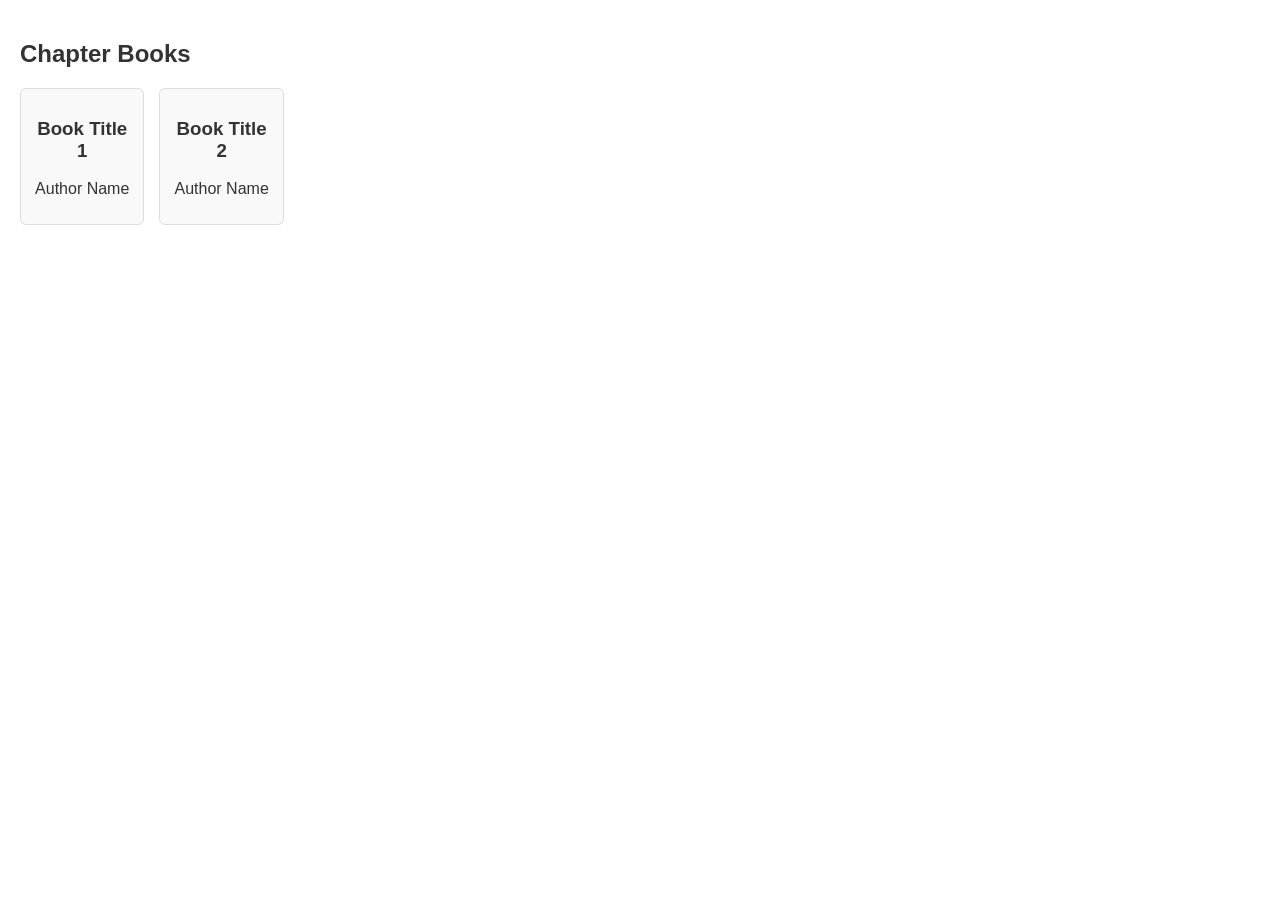
==== chapter-books.html @ 6e07c045 "changes again" ====
<!DOCTYPE html>
<html lang="en">
<head>
  <meta charset="UTF-8">
  <title>Chapter Books</title>
  <style>
    body {
      font-family: Arial, sans-serif;
      margin: 0;
      padding: 20px;
      background-color: #ffffff;
      color: #333333;
    }
    .book-grid {
      display: grid;
      grid-template-columns: repeat(auto-fill, minmax(120px, 1fr));
      gap: 15px;
    }
    .book-card {
      border: 1px solid #ddd;
      border-radius: 6px;
      padding: 10px;
      text-align: center;
      background-color: #f9f9f9;
    }
  </style>
</head>
<body>
  <h2>Chapter Books</h2>
  <div class="book-grid">
    <div class="book-card">
      <h3>Book Title 1</h3>
      <p>Author Name</p>
    </div>
    <div class="book-card">
      <h3>Book Title 2</h3>
      <p>Author Name</p>
    </div>
  </div>
</body>
</html>
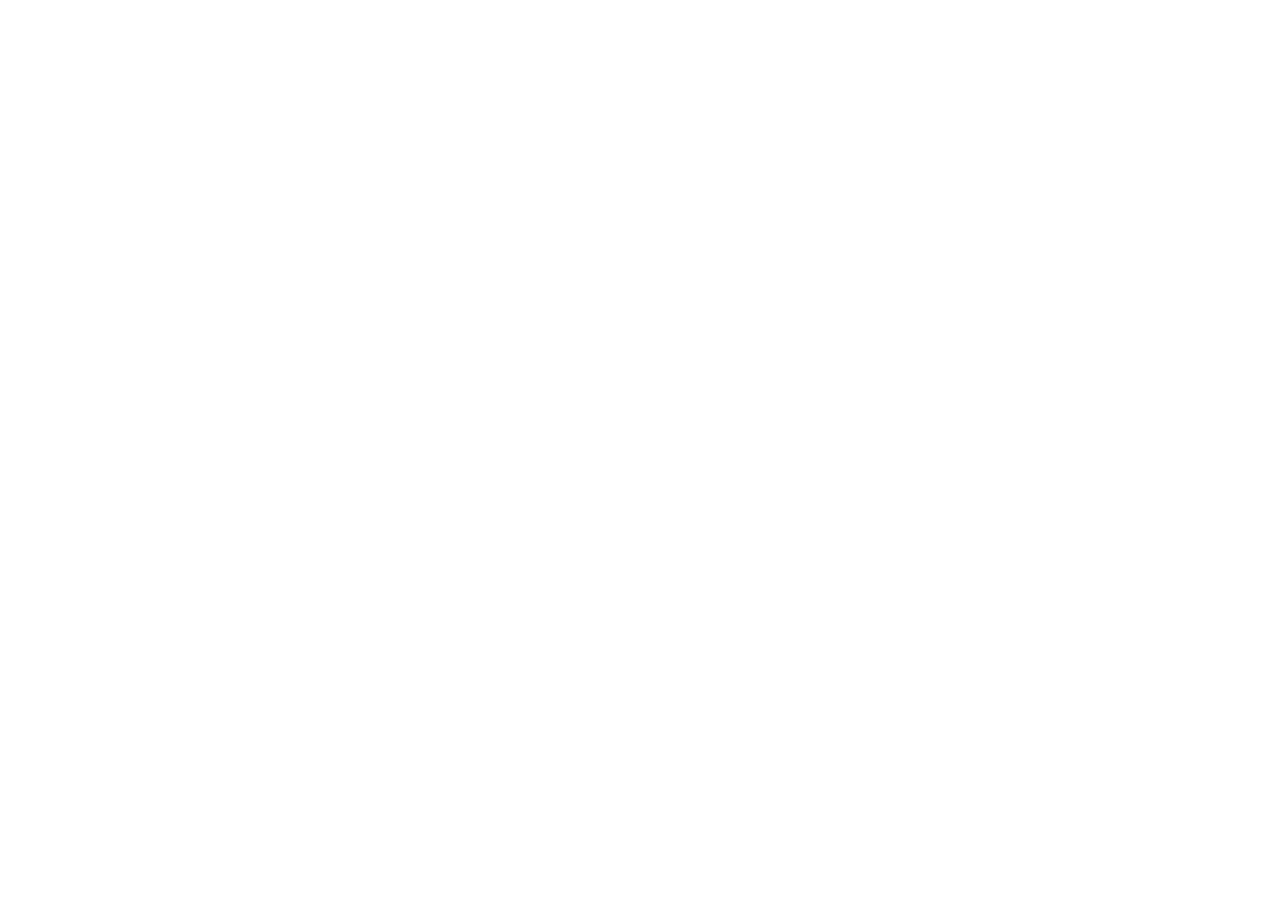
==== commit 810afdec: "change3" ====
--- a/chapter-books.html
+++ b/chapter-books.html
@@ -26,16 +26,6 @@
   </style>
 </head>
 <body>
-  <h2>Chapter Books</h2>
-  <div class="book-grid">
-    <div class="book-card">
-      <h3>Book Title 1</h3>
-      <p>Author Name</p>
-    </div>
-    <div class="book-card">
-      <h3>Book Title 2</h3>
-      <p>Author Name</p>
-    </div>
   </div>
 </body>
 </html>
